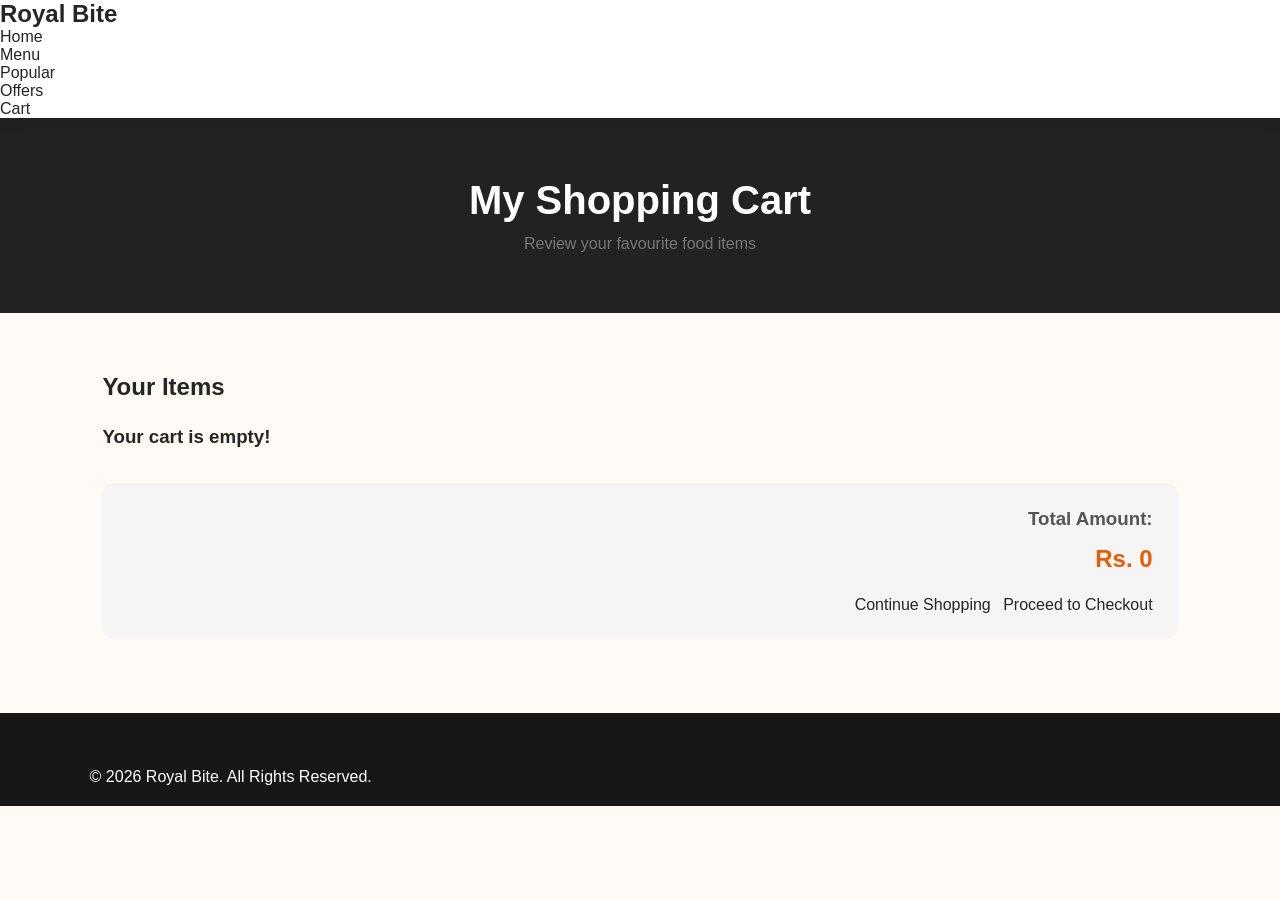
==== cart.html @ e2709558 "First upload of Food Web website" ====
<!DOCTYPE html>
<html lang="en">
<head>
    <meta charset="UTF-8">
    <meta name="viewport" content="width=device-width, initial-scale=1.0">
    <title>My Cart | Royal Bite</title>
    <link rel="stylesheet" href="style.css">
</head>
<body>

    <header>
        <nav>
            <h2>Royal Bite</h2>
            <ul>
                <li><a href="index.html">Home</a></li>
                <li><a href="menu.html">Menu</a></li>
                <li><a href="popular.html">Popular</a></li>
                <li><a href="offers.html">Offers</a></li>
                <li><a href="cart.html">Cart</a></li>
            </ul>
        </nav>
    </header>

    <section class="page-banner">
        <h1>My Shopping Cart</h1>
        <p>Review your favourite food items</p>
    </section>

    <section class="cart-section">

        <h2>Your Items</h2>

        <div id="cartContainer"></div>

        <div class="cart-summary">
            <h3>Total Amount:</h3>
            <h2 id="cartTotal">Rs. 0</h2>

            <a href="menu.html" class="btn">Continue Shopping</a>
            <a href="checkout.html" class="btn">Proceed to Checkout</a>
        </div>

    </section>

    <footer>
        <p>© 2026 Royal Bite. All Rights Reserved.</p>
    </footer>

    <script src="script.js"></script>
</body>
</html>
---- style.css ----
* {
    margin: 0;
    padding: 0;
    box-sizing: border-box;
    font-family: 'Poppins', sans-serif;
}

html {
    scroll-behavior: smooth;
}

body {
    background: #fffaf5;
    color: #252525;
    overflow-x: hidden;
}

a {
    text-decoration: none;
    color: inherit;
}

button {
    cursor: pointer;
}

img {
    max-width: 100%;
    display: block;
}


/* =========================
   NAVBAR
========================= */

header {
    width: 100%;
    background: #ffffff;
    position: sticky;
    top: 0;
    z-index: 1000;
    box-shadow: 0 3px 15px rgba(0,0,0,0.06);
}

.navbar {
    max-width: 1400px;
    margin: auto;
    padding: 20px 6%;
    display: flex;
    align-items: center;
    justify-content: space-between;
}

.logo {
    font-size: 29px;
    font-weight: 800;
    color: #222;
}

.logo span,
.footer-content span {
    color: #e76f27;
}

.nav-links {
    display: flex;
    align-items: center;
    gap: 28px;
    list-style: none;
}

.nav-links a {
    font-size: 14px;
    font-weight: 500;
    transition: 0.3s;
}

.nav-links a:hover {
    color: #e76f27;
}

.nav-buttons {
    display: flex;
    align-items: center;
    gap: 12px;
}

.login-btn {
    font-weight: 600;
}

.cart-btn {
    background: #e76f27;
    color: white;
    padding: 11px 20px;
    border-radius: 7px;
    transition: 0.3s;
}

.cart-btn:hover,
.primary-btn:hover {
    background: #bd5015;
    transform: translateY(-3px);
}

.menu-toggle {
    display: none;
    background: none;
    border: none;
    font-size: 27px;
}


/* =========================
   HERO SECTION
========================= */

.hero {
    min-height: 600px;
    display: flex;
    align-items: center;
    justify-content: space-between;
    gap: 40px;
    padding: 70px 8%;
    background: #fff3e8;
}

.hero-content {
    max-width: 570px;
}

.tagline {
    color: #e76f27;
    font-size: 13px;
    font-weight: 700;
    letter-spacing: 3px;
}

.hero h1 {
    font-size: clamp(38px, 5vw, 65px);
    line-height: 1.2;
    margin: 20px 0;
    font-weight: 800;
}

.hero h1 span {
    color: #e76f27;
}

.hero-content p {
    color: #777;
    line-height: 1.8;
    margin-bottom: 30px;
}

.hero-buttons {
    display: flex;
    gap: 15px;
    flex-wrap: wrap;
}

.primary-btn,
.secondary-btn {
    display: inline-block;
    padding: 14px 25px;
    border-radius: 7px;
    font-weight: 600;
    transition: 0.3s;
}

.primary-btn {
    background: #e76f27;
    color: white;
}

.secondary-btn {
    border: 1px solid #e76f27;
    color: #e76f27;
}

.secondary-btn:hover {
    background: #e76f27;
    color: white;
}

.hero-image {
    flex: 1;
    display: flex;
    justify-content: center;
}

.hero-image img {
    width: 100%;
    max-width: 520px;
    height: 390px;
    object-fit: cover;
    border-radius: 25px;
    box-shadow: 0 15px 35px rgba(0,0,0,0.12);
}


/* =========================
   SECTION HEADINGS
========================= */

.categories,
.popular {
    padding: 90px 7%;
    text-align: center;
}

.section-heading {
    margin-bottom: 45px;
}

.section-heading span {
    color: #e76f27;
    font-size: 13px;
    font-weight: 700;
    letter-spacing: 2px;
}

.section-heading h2 {
    font-size: 38px;
    margin: 12px 0;
}

.section-heading p {
    color: #777;
}


/* =========================
   CATEGORY CARDS
========================= */

.category-container {
    display: grid;
    grid-template-columns: repeat(4, 1fr);
    gap: 25px;
}

.category-card {
    background: white;
    padding: 15px;
    border-radius: 15px;
    box-shadow: 0 5px 20px rgba(0,0,0,0.06);
    transition: 0.3s;
    cursor: pointer;
}

.category-card:hover {
    transform: translateY(-10px);
    box-shadow: 0 12px 25px rgba(0,0,0,0.12);
}

.category-card img {
    width: 100%;
    height: 190px;
    object-fit: cover;
    border-radius: 12px;
}

.category-card h3 {
    padding: 15px 5px 5px;
}


/* =========================
   POPULAR FOOD CARDS
========================= */

.food-container {
    display: grid;
    grid-template-columns: repeat(4, 1fr);
    gap: 25px;
    margin-bottom: 40px;
}

.food-card {
    background: white;
    padding: 15px;
    border-radius: 15px;
    text-align: left;
    box-shadow: 0 5px 20px rgba(0,0,0,0.06);
    transition: 0.3s;
}

.food-card:hover {
    transform: translateY(-7px);
}

.food-card img {
    width: 100%;
    height: 190px;
    object-fit: cover;
    border-radius: 12px;
}

.food-card h3 {
    margin: 15px 0 8px;
    font-size: 19px;
}

.food-card p {
    color: #e76f27;
    font-weight: 700;
}

.food-card button {
    width: 100%;
    padding: 11px;
    margin-top: 15px;
    border: none;
    border-radius: 7px;
    background: #e76f27;
    color: white;
    font-weight: 600;
    transition: 0.3s;
}

.food-card button:hover {
    background: #bd5015;
}


/* =========================
   SPECIAL OFFER
========================= */

.special-offer {
    margin: 30px 7% 80px;
    padding: 55px;
    background: #292929;
    color: white;
    border-radius: 20px;
    display: flex;
    align-items: center;
    justify-content: space-between;
    gap: 30px;
}

.special-offer div {
    max-width: 550px;
}

.special-offer span {
    color: #ff9b54;
    font-size: 13px;
    font-weight: 700;
    letter-spacing: 2px;
}

.special-offer h2 {
    font-size: 35px;
    margin: 15px 0;
}

.special-offer p {
    color: #ccc;
    line-height: 1.7;
    margin-bottom: 25px;
}

.special-offer img {
    width: 300px;
    height: 220px;
    object-fit: cover;
    border-radius: 15px;
}


/* =========================
   FOOTER
========================= */

footer {
    background: #171717;
    color: white;
    padding: 55px 7% 20px;
}

.footer-content {
    display: grid;
    grid-template-columns: repeat(3, 1fr);
    gap: 40px;
    margin-bottom: 40px;
}

.footer-content h2 {
    font-size: 27px;
    margin-bottom: 15px;
}

.footer-content h3 {
    margin-bottom: 18px;
}

.footer-content p {
    color: #aaa;
    margin: 10px 0;
}

.footer-content a {
    display: block;
    color: #aaa;
    margin: 10px 0;
    transition: 0.3s;
}

.footer-content a:hover {
    color: #e76f27;
}

.copyright {
    text-align: center;
    border-top: 1px solid #444;
    padding-top: 20px;
    color: #999;
    font-size: 13px;
}


/* =========================
   OTHER PAGE BANNERS
========================= */

.page-banner {
    background: #fff0e3;
    padding: 70px 20px;
    text-align: center;
}

.page-banner h1 {
    font-size: 40px;
    margin-bottom: 12px;
}

.page-banner p {
    color: #777;
}


/* =========================
   ABOUT PAGE
========================= */

.about-section {
    padding: 80px 7%;
    display: flex;
    align-items: center;
    gap: 50px;
}

.about-section img {
    width: 48%;
    height: 350px;
    object-fit: cover;
    border-radius: 18px;
}

.about-section h2 {
    font-size: 35px;
    margin-bottom: 20px;
}

.about-section p {
    color: #777;
    line-height: 1.8;
    margin-bottom: 15px;
}


/* =========================
   MENU SEARCH & FILTERS
========================= */

#searchFood {
    width: 100%;
    max-width: 500px;
    padding: 15px;
    border: 1px solid #ddd;
    border-radius: 8px;
    outline: none;
    margin-bottom: 25px;
}

#searchFood:focus {
    border-color: #e76f27;
}

.category-filters {
    display: flex;
    justify-content: center;
    flex-wrap: wrap;
    gap: 12px;
    margin-bottom: 35px;
}

.category-filters button {
    padding: 10px 22px;
    border: 1px solid #e76f27;
    border-radius: 25px;
    background: white;
    color: #e76f27;
    transition: 0.3s;
}

.category-filters button:hover {
    background: #e76f27;
    color: white;
}


/* =========================
   RESPONSIVE TABLET
========================= */

@media (max-width: 1000px) {

    .nav-links {
        gap: 15px;
    }

    .nav-links a {
        font-size: 12px;
    }

    .category-container,
    .food-container {
        grid-template-columns: repeat(2, 1fr);
    }

    .hero {
        padding: 60px 5%;
    }

    .hero-image img {
        height: 320px;
    }

}

   /* RESPONSIVE MOBILE */


@media (max-width: 700px) {

    .navbar {
        padding: 17px 5%;
        flex-wrap: wrap;
    }

    .logo {
        font-size: 23px;
    }

    .menu-toggle {
        display: block;
    }

    .nav-links {
        display: none;
        flex-direction: column;
        align-items: flex-start;
        width: 100%;
        padding: 20px 0 5px;
        gap: 18px;
    }

    .nav-links.active {
        display: flex;
    }

    .cart-btn {
        padding: 9px 13px;
        font-size: 13px;
    }

    .login-btn {
        font-size: 13px;
    }

    .hero {
        flex-direction: column;
        text-align: center;
        padding: 55px 6%;
    }

    .hero h1 {
        font-size: 40px;
    }

    .hero-buttons {
        justify-content: center;
    }

    .hero-image img {
        height: 260px;
    }

    .categories,
    .popular {
        padding: 60px 6%;
    }

    .section-heading h2 {
        font-size: 29px;
    }

    .category-container,
    .food-container {
        grid-template-columns: 1fr;
    }

    .category-card img,
    .food-card img {
        height: 220px;
    }

    .special-offer {
        flex-direction: column;
        text-align: center;
        padding: 35px 22px;
        margin: 20px 5% 55px;
    }

    .special-offer h2 {
        font-size: 27px;
    }

    .special-offer img {
        width: 100%;
        height: 210px;
    }

    .about-section {
        flex-direction: column;
        padding: 50px 6%;
    }

    .about-section img {
        width: 100%;
        height: 250px;
    }

    .about-section h2 {
        font-size: 28px;
    }

    .footer-content {
        grid-template-columns: 1fr;
        gap: 25px;
    }

    .page-banner h1 {
        font-size: 30px;
    }

}
/* RESPONSIVE DESIGN */

@media (max-width: 768px) {
    nav {
        flex-direction: column;
        gap: 15px;
    }

    nav ul {
        flex-wrap: wrap;
        justify-content: center;
        gap: 15px;
    }

    .hero {
        flex-direction: column;
        text-align: center;
        padding: 40px 20px;
    }

    .hero img {
        width: 100%;
        max-width: 400px;
    }

    .categories,
    .food-container {
        grid-template-columns: repeat(2, 1fr);
    }
}

@media (max-width: 480px) {
    .categories,
    .food-container {
        grid-template-columns: 1fr;
    }

    h1 {
        font-size: 30px;
    }

    h2 {
        font-size: 24px;
    }

    .hero {
        padding: 25px 15px;
    }
}
/* ABOUT PAGE */

.page-banner {
    background: #222;
    color: white;
    text-align: center;
    padding: 60px 20px;
}

.about-section {
    display: flex;
    align-items: center;
    gap: 40px;
    padding: 60px 8%;
}

.about-image,
.about-content {
    flex: 1;
}

.about-image img {
    width: 100%;
    height: 350px;
    object-fit: cover;
    border-radius: 12px;
}

.about-content h2 {
    color: #e85d04;
    margin-bottom: 20px;
}

.about-content p {
    line-height: 1.8;
    margin-bottom: 15px;
}

.about-features {
    display: grid;
    grid-template-columns: repeat(3, 1fr);
    gap: 20px;
    padding: 40px 8%;
    text-align: center;
}

.feature {
    padding: 25px;
    background: #f5f5f5;
    border-radius: 12px;
}

.feature h3 {
    color: #e85d04;
    margin-bottom: 10px;
}

@media (max-width: 768px) {
    .about-section {
        flex-direction: column;
    }

    .about-features {
        grid-template-columns: 1fr;
    }
}
/* MENU PAGE */

.menu-section {
    padding: 60px 8%;
    text-align: center;
}

.menu-section h2 {
    margin-bottom: 25px;
}

#searchInput {
    width: 100%;
    max-width: 500px;
    padding: 14px;
    border: 1px solid #ddd;
    border-radius: 8px;
    font-size: 16px;
    margin-bottom: 25px;
}

.menu-filters {
    display: flex;
    justify-content: center;
    flex-wrap: wrap;
    gap: 12px;
    margin-bottom: 35px;
}

.category-btn {
    padding: 10px 22px;
    background: #222;
    color: white;
    border: none;
    border-radius: 25px;
    cursor: pointer;
}

.category-btn:hover {
    background: #e85d04;
}

@media (max-width: 480px) {
    .menu-section {
        padding: 35px 15px;
    }

    .category-btn {
        padding: 9px 15px;
    }
}
/* POPULAR FOOD PAGE */

.popular-section {
    padding: 60px 8%;
    text-align: center;
}

.popular-section h2 {
    margin-bottom: 35px;
}

.popular-grid {
    display: grid;
    grid-template-columns: repeat(2, 1fr);
    gap: 25px;
}

.popular-card {
    background: #fff;
    padding: 20px;
    border-radius: 12px;
    box-shadow: 0 3px 15px rgba(0,0,0,0.1);
}

.popular-card img {
    width: 100%;
    height: 230px;
    object-fit: cover;
    border-radius: 10px;
}

.popular-card h3 {
    margin: 15px 0 10px;
}

.popular-card p {
    color: #666;
    margin-bottom: 12px;
}

.popular-card h4 {
    color: #e85d04;
    margin-bottom: 15px;
}

@media (max-width: 600px) {
    .popular-grid {
        grid-template-columns: 1fr;
    }
}
/* OFFERS PAGE */

.offers-section {
    padding: 60px 8%;
    text-align: center;
}

.offers-section h2 {
    margin-bottom: 35px;
}

.offers-grid {
    display: grid;
    grid-template-columns: repeat(3, 1fr);
    gap: 25px;
}

.offer-card {
    position: relative;
    padding: 20px;
    background: #fff;
    border-radius: 12px;
    box-shadow: 0 3px 15px rgba(0,0,0,0.1);
}

.offer-card img {
    width: 100%;
    height: 200px;
    object-fit: cover;
    border-radius: 10px;
}

.offer-card h3 {
    margin: 15px 0 10px;
}

.offer-card p {
    color: #666;
    margin-bottom: 12px;
}

.offer-card h4 {
    color: #e85d04;
    margin-bottom: 15px;
}

.discount {
    position: absolute;
    top: 30px;
    left: 30px;
    background: #e85d04;
    color: white;
    padding: 8px 12px;
    border-radius: 5px;
}

@media (max-width: 768px) {
    .offers-grid {
        grid-template-columns: repeat(2, 1fr);
    }
}

@media (max-width: 480px) {
    .offers-grid {
        grid-template-columns: 1fr;
    }
}
/* FOOD DETAILS PAGE */

.details-section {
    display: flex;
    align-items: center;
    gap: 50px;
    padding: 60px 8%;
}

.details-image,
.details-content {
    flex: 1;
}

.details-image img {
    width: 100%;
    height: 400px;
    object-fit: cover;
    border-radius: 15px;
}

.food-tag {
    display: inline-block;
    background: #fff0e5;
    color: #e85d04;
    padding: 8px 15px;
    border-radius: 20px;
    margin-bottom: 15px;
}

.details-content h2 {
    margin-bottom: 15px;
}

.details-content p {
    line-height: 1.8;
    color: #666;
    margin-bottom: 20px;
}

.details-content h3 {
    color: #e85d04;
    margin-bottom: 20px;
    font-size: 25px;
}

.details-content input {
    display: block;
    width: 80px;
    padding: 10px;
    margin: 10px 0 20px;
}

.back-link {
    display: block;
    margin-top: 18px;
    color: #e85d04;
}

@media (max-width: 768px) {
    .details-section {
        flex-direction: column;
    }

    .details-image img {
        height: 280px;
    }
}/* CART PAGE */

.cart-section {
    padding: 60px 8%;
    min-height: 400px;
}

.cart-section h2 {
    margin-bottom: 25px;
}

.cart-summary {
    margin-top: 35px;
    padding: 25px;
    background: #f5f5f5;
    border-radius: 12px;
    text-align: right;
}

.cart-summary h3 {
    color: #555;
}

.cart-summary h2 {
    color: #e85d04;
    margin: 15px 0;
}

.cart-summary .btn {
    display: inline-block;
    margin: 8px 0 0 8px;
}

@media (max-width: 480px) {
    .cart-section {
        padding: 35px 15px;
    }

    .cart-summary {
        text-align: center;
    }

    .cart-summary .btn {
        display: block;
        margin: 12px 0;
    }
}/* CHECKOUT PAGE */

.checkout-section {
    padding: 60px 20px;
    display: flex;
    justify-content: center;
}

.checkout-form {
    width: 100%;
    max-width: 600px;
    padding: 30px;
    background: #fff;
    border-radius: 12px;
    box-shadow: 0 3px 15px rgba(0,0,0,0.1);
}

.checkout-form h2 {
    margin-bottom: 25px;
    text-align: center;
}

.checkout-form label {
    display: block;
    margin: 15px 0 8px;
    font-weight: 600;
}

.checkout-form input,
.checkout-form textarea,
.checkout-form select {
    width: 100%;
    padding: 13px;
    border: 1px solid #ddd;
    border-radius: 7px;
    font-size: 15px;
}

.checkout-form textarea {
    min-height: 110px;
    resize: vertical;
}

.checkout-form button {
    width: 100%;
    margin-top: 25px;
}

@media (max-width: 480px) {
    .checkout-form {
        padding: 20px;
    }
}
/* ORDER CONFIRMATION PAGE */

.confirmation-section {
    min-height: 75vh;
    display: flex;
    justify-content: center;
    align-items: center;
    padding: 30px 15px;
    text-align: center;
}

.confirmation-card {
    max-width: 550px;
    width: 100%;
    padding: 45px 25px;
    background: #fff;
    border-radius: 15px;
    box-shadow: 0 5px 20px rgba(0,0,0,0.1);
}

.success-icon {
    width: 75px;
    height: 75px;
    line-height: 75px;
    margin: 0 auto 20px;
    background: #e5f8e9;
    color: #218838;
    border-radius: 50%;
    font-size: 45px;
}

.confirmation-card h1 {
    color: #218838;
    margin-bottom: 15px;
}

.confirmation-card p {
    color: #666;
    line-height: 1.7;
    margin-bottom: 20px;
}

.confirmation-card h3 {
    margin-bottom: 25px;
}

@media (max-width: 480px) {
    .confirmation-card {
        padding: 30px 18px;
    }
}/* LOGIN AND SIGNUP PAGES */

.auth-section {
    min-height: 65vh;
    display: flex;
    justify-content: center;
    align-items: center;
    padding: 40px 15px;
}

.auth-card {
    width: 100%;
    max-width: 450px;
    padding: 35px;
    background: white;
    border-radius: 12px;
    box-shadow: 0 4px 18px rgba(0,0,0,0.1);
}

.auth-card h2 {
    text-align: center;
    margin-bottom: 25px;
}

.auth-card label {
    display: block;
    margin: 15px 0 8px;
}

.auth-card input {
    width: 100%;
    padding: 13px;
    border: 1px solid #ddd;
    border-radius: 7px;
}

.auth-card button {
    width: 100%;
    margin-top: 25px;
}

.auth-link {
    text-align: center;
    margin-top: 20px;
}

.auth-link a {
    color: #e85d04;
}

@media (max-width: 480px) {
    .auth-card {
        padding: 25px 18px;
    }
}
/* RESERVATION PAGE */

.reservation-section {
    display: flex;
    justify-content: center;
    padding: 60px 15px;
}

.reservation-card {
    width: 100%;
    max-width: 600px;
    padding: 35px;
    background: white;
    border-radius: 12px;
    box-shadow: 0 4px 18px rgba(0,0,0,0.1);
}

.reservation-card h2 {
    text-align: center;
    margin-bottom: 25px;
}

.reservation-card label {
    display: block;
    margin: 15px 0 8px;
    font-weight: 600;
}

.reservation-card input,
.reservation-card select,
.reservation-card textarea {
    width: 100%;
    padding: 13px;
    border: 1px solid #ddd;
    border-radius: 7px;
    font-size: 15px;
}

.reservation-card textarea {
    min-height: 100px;
    resize: vertical;
}

.reservation-card button {
    width: 100%;
    margin-top: 25px;
}

@media (max-width: 480px) {
    .reservation-card {
        padding: 22px 16px;
    }
}
/* CONTACT PAGE */

.contact-section {
    display: grid;
    grid-template-columns: 1fr 1fr;
    gap: 40px;
    padding: 60px 8%;
}

.contact-info h2,
.contact-form h2 {
    margin-bottom: 20px;
}

.contact-info p {
    color: #666;
    line-height: 1.7;
}

.contact-item {
    margin-top: 25px;
}

.contact-item h3 {
    color: #e85d04;
    margin-bottom: 8px;
}

.contact-form {
    padding: 30px;
    background: #fff;
    border-radius: 12px;
    box-shadow: 0 4px 18px rgba(0,0,0,0.1);
}

.contact-form input,
.contact-form textarea {
    width: 100%;
    padding: 13px;
    margin-bottom: 15px;
    border: 1px solid #ddd;
    border-radius: 7px;
    font-size: 15px;
}

.contact-form textarea {
    min-height: 130px;
    resize: vertical;
}

.contact-form button {
    width: 100%;
}

@media (max-width: 768px) {
    .contact-section {
        grid-template-columns: 1fr;
    }
}
/* ===== CATEGORIES PAGE ===== */

.categories {
    padding: 60px 8%;
    text-align: center;
    background: #151515;
}

.categories h2 {
    color: #ffffff;
    font-size: 32px;
    margin-bottom: 35px;
}

.category-grid {
    display: grid;
    grid-template-columns: repeat(4, 1fr);
    gap: 25px;
}

.category-card {
    background: #222222;
    border-radius: 15px;
    overflow: hidden;
    padding-bottom: 25px;
    transition: 0.3s ease;
    border: 1px solid #333333;
}

.category-card:hover {
    transform: translateY(-10px);
    border-color: #ff6b00;
    box-shadow: 0 10px 25px rgba(255, 107, 0, 0.2);
}

.category-card img {
    width: 100%;
    height: 200px;
    object-fit: cover;
}

.category-card h3 {
    color: #ffffff;
    font-size: 22px;
    margin: 20px 0;
}

.category-card a {
    display: inline-block;
    background: #ff6b00;
    color: #ffffff;
    padding: 10px 25px;
    border-radius: 6px;
    text-decoration: none;
    font-weight: bold;
    transition: 0.3s;
}

.category-card a:hover {
    background: #ffffff;
    color: #ff6b00;
}

/* Responsive Design */

@media (max-width: 900px) {
    .category-grid {
        grid-template-columns: repeat(2, 1fr);
    }
}

@media (max-width: 550px) {
    .category-grid {
        grid-template-columns: 1fr;
    }

    .categories {
        padding: 40px 6%;
    }

    .categories h2 {
        font-size: 26px;
    }
}
/* ===== HOMEPAGE HERO SECTION ===== */

.hero {
    min-height: 550px;
    padding: 60px 8%;
    display: flex;
    align-items: center;
    justify-content: space-between;
    gap: 40px;
    background: #151515;
}

.hero-content {
    flex: 1;
}

.hero-content h1 {
    color: #ffffff;
    font-size: 52px;
    line-height: 1.2;
    margin-bottom: 20px;
}

.hero-content h1 span {
    color: #ff6b00;
}

.hero-content p {
    color: #cccccc;
    font-size: 17px;
    line-height: 1.7;
    margin-bottom: 25px;
}

.hero-image {
    flex: 1;
    text-align: center;
}

.hero-image img {
    width: 100%;
    max-width: 500px;
    height: 380px;
    object-fit: cover;
    border-radius: 20px;
    box-shadow: 0 10px 35px rgba(255, 107, 0, 0.2);
}

/* ===== HOMEPAGE RESPONSIVE ===== */

@media (max-width: 768px) {
    .hero {
        flex-direction: column;
        text-align: center;
        padding: 45px 6%;
    }

    .hero-content h1 {
        font-size: 36px;
    }

    .hero-image img {
        height: 280px;
    }
}
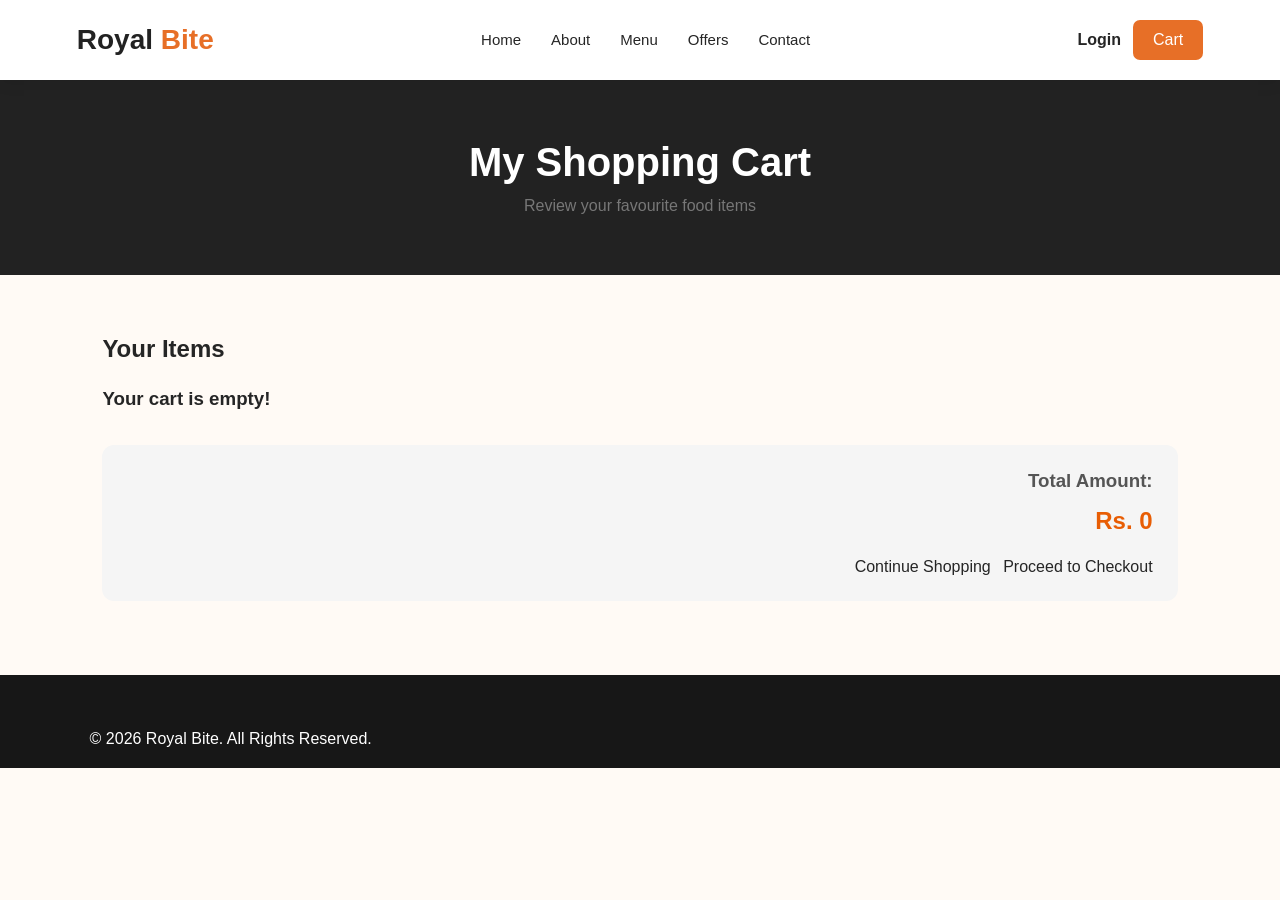
==== commit 82bd50a2: "Updated navbar and styles" ====
--- a/cart.html
+++ b/cart.html
@@ -8,18 +8,26 @@
 </head>
 <body>
 
-    <header>
-        <nav>
-            <h2>Royal Bite</h2>
-            <ul>
-                <li><a href="index.html">Home</a></li>
-                <li><a href="menu.html">Menu</a></li>
-                <li><a href="popular.html">Popular</a></li>
-                <li><a href="offers.html">Offers</a></li>
-                <li><a href="cart.html">Cart</a></li>
-            </ul>
-        </nav>
-    </header>
+  <header>
+    <nav class="navbar">
+        <h2 class="logo">Royal <span>Bite</span></h2>
+        
+        <ul class="nav-links">
+            <li><a href="index.html">Home</a></li>
+            <li><a href="about.html">About</a></li>
+            <li><a href="menu.html">Menu</a></li>
+            <li><a href="offers.html">Offers</a></li>
+            <li><a href="contact.html">Contact</a></li>
+        </ul>
+
+        <div class="nav-buttons">
+            <a href="login.html" class="login-btn">Login</a>
+            <a href="cart.html" class="cart-btn">Cart</a>
+        </div>
+
+        <button class="menu-toggle">&#9776;</button>
+    </nav>
+</header>
 
     <section class="page-banner">
         <h1>My Shopping Cart</h1>
--- a/style.css
+++ b/style.css
@@ -1473,4 +1473,54 @@
     .hero-image img {
         height: 280px;
     }
+}/* =========================
+   NAVBAR (Menu & All Pages)
+========================= */
+header {
+    width: 100%;
+    background: #ffffff;
+    position: sticky;
+    top: 0;
+    z-index: 1000;
+    box-shadow: 0 3px 15px rgba(0, 0, 0, 0.08);
+}
+
+.navbar {
+    max-width: 1400px;
+    margin: 0 auto;
+    padding: 20px 6%;
+    display: flex;
+    align-items: center;
+    justify-content: space-between;
+}
+
+.logo {
+    font-size: 28px;
+    font-weight: 800;
+    color: #222;
+}
+
+.logo span {
+    color: #e76f27;
+}
+
+.nav-links {
+    display: flex;
+    align-items: center;
+    gap: 30px;
+    list-style: none;
+    margin: 0;
+    padding: 0;
+}
+
+.nav-links li a {
+    text-decoration: none;
+    font-size: 15px;
+    font-weight: 500;
+    color: #252525;
+    transition: 0.3s;
+}
+
+.nav-links li a:hover {
+    color: #e76f27;
 }
